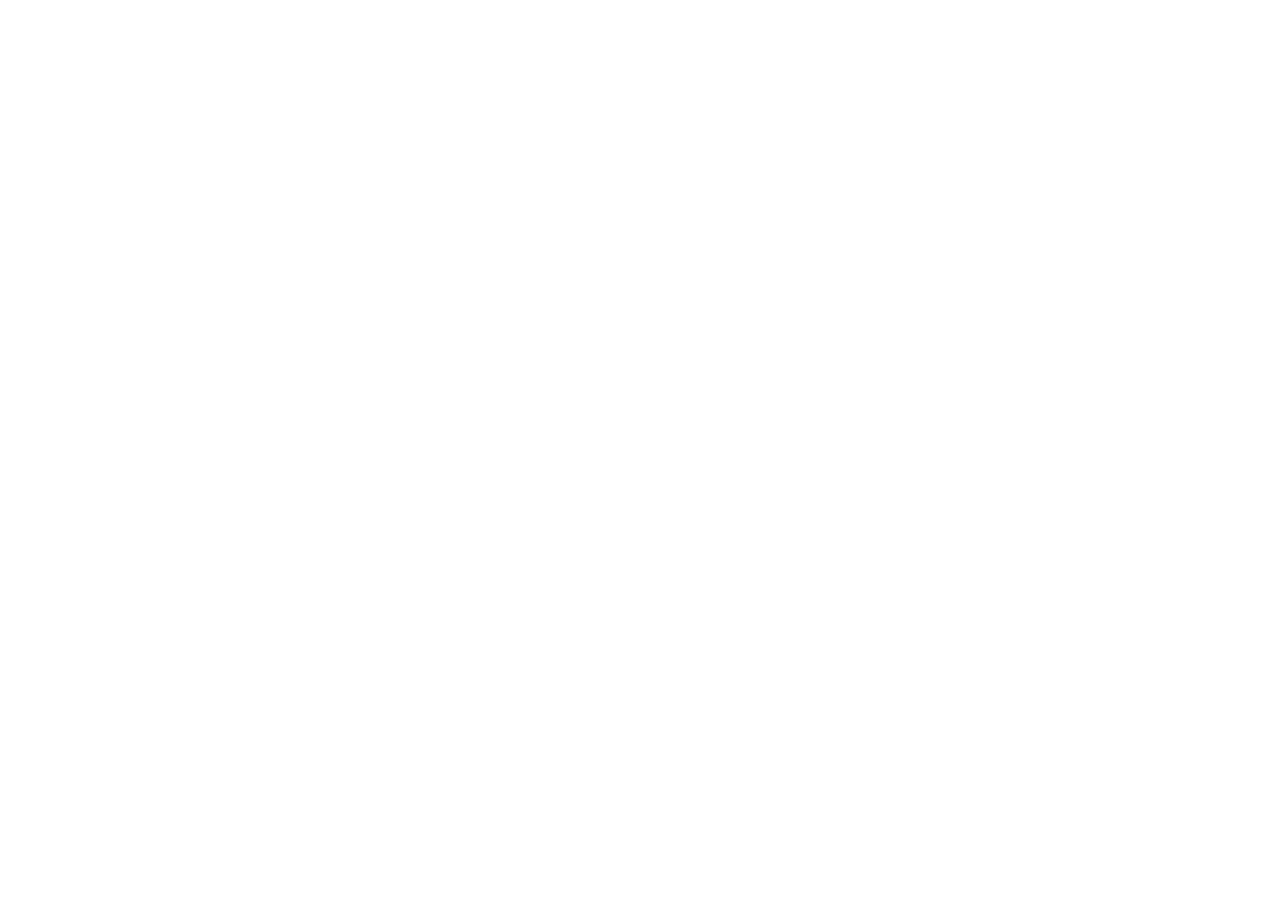
==== forms-demo.html @ 923c5f9c "added link to form in courses page & created a forms page" ====
<!DOCTYPE html>
<html lang="en">
<head>
    <meta charset="UTF-8">
    <meta name="viewport" content="width=device-width, initial-scale=1.0">
    <title>forms-demo</title>
</head>
<body>
    <form>
        
    </form>
</body>
</html>
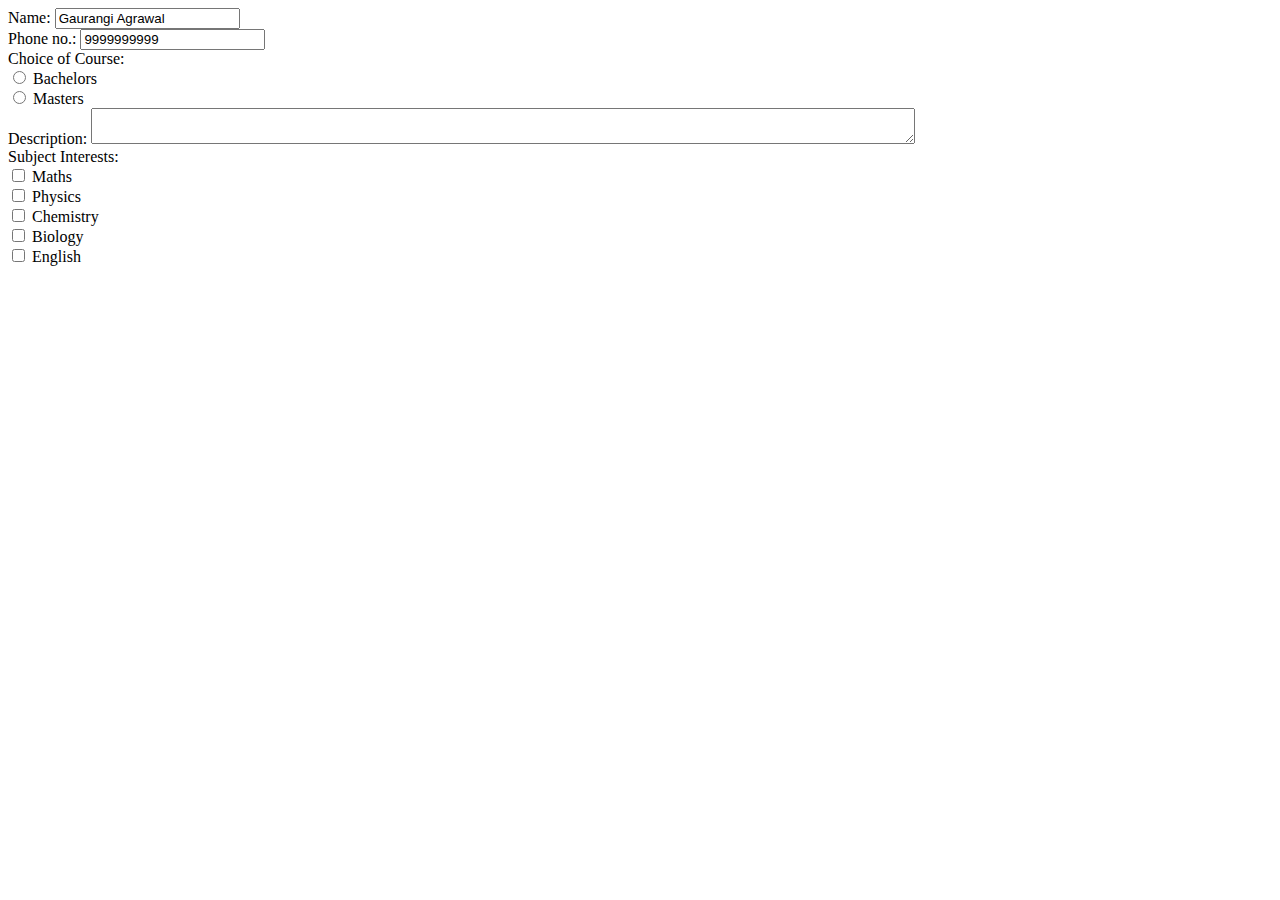
==== commit e931cc8a: "added details in forms page" ====
--- a/forms-demo.html
+++ b/forms-demo.html
@@ -7,7 +7,36 @@
 </head>
 <body>
     <form>
-        
+       <label for="name">Name:</label>
+       <input type="text" id="name" name="name" value="Gaurangi Agrawal"><br>
+
+       <label for="phone">Phone no.:</label>
+       <input type="number" id="phone" name="phone" value="9999999999"><br>
+
+       <label>Choice of Course:</label><br>
+       <input type="radio" id="bachelors" name="course" value="Bachelors">
+       <label for="bachelors">Bachelors</label><br>
+       <input type="radio" id="masters" name="course" value="Masters">
+       <label for="masters">Masters</label><br>
+
+       <label for="desc">Description:</label>
+       <textarea name="description" rows="2" cols="100"></textarea><br>
+
+       <label>Subject Interests:</label><br>
+       <input type="checkbox" id="maths" name="subject" value="Maths">
+       <label for="maths">Maths</label><br>
+
+       <input type="checkbox" id="phy" name="subject" value="Physics">
+       <label for="phy">Physics</label><br>
+
+       <input type="checkbox" id="chem" name="subject" value="Chemistry">
+       <label for="chem">Chemistry</label><br>
+
+       <input type="checkbox" id="bio" name="subject" value="Biology">
+       <label for="bio">Biology</label><br>
+
+       <input type="checkbox" id="eng" name="subject" value="English">
+       <label for="eng">English</label><br>
     </form>
 </body>
 </html>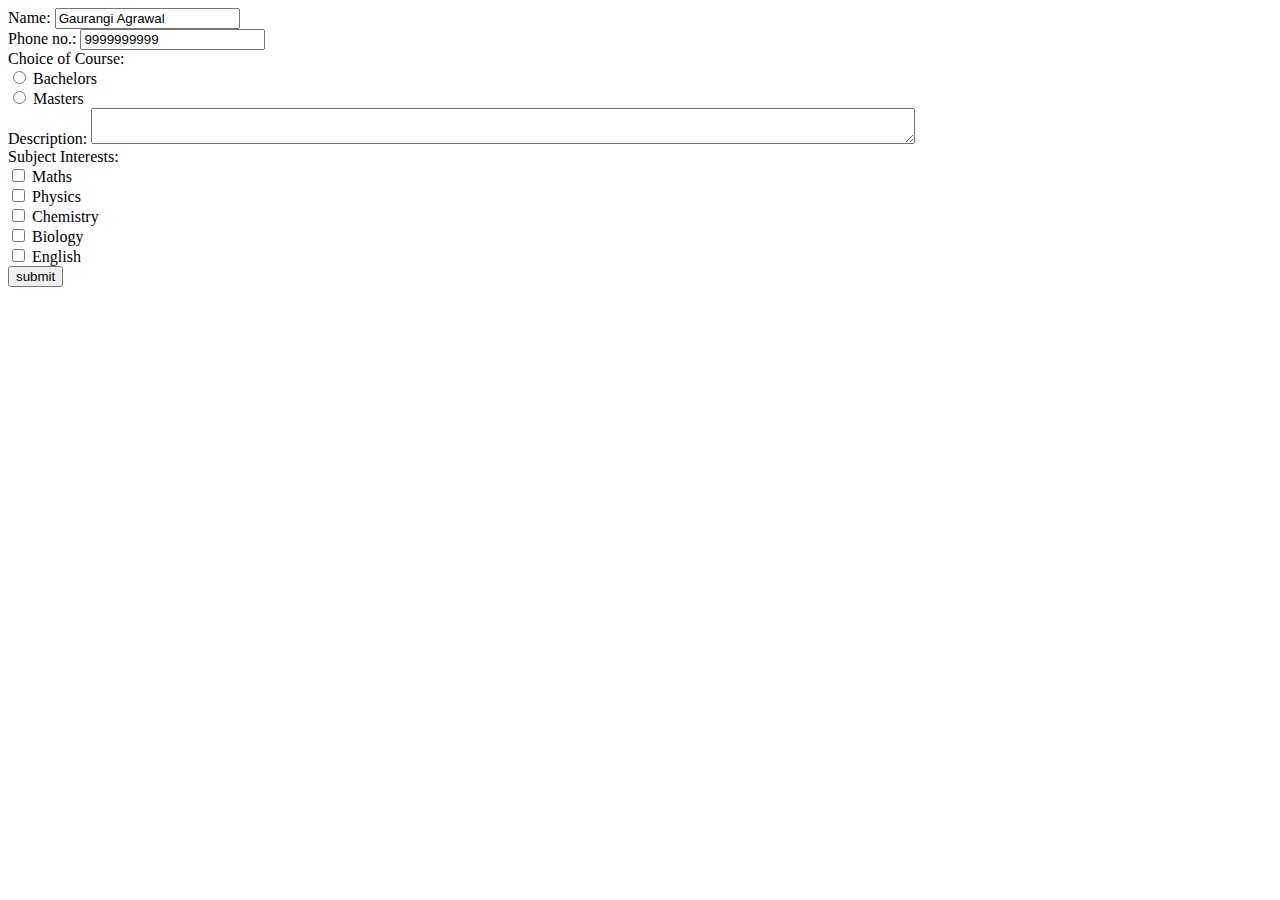
==== commit bdfa7b17: "added submit button in forms page & forms result file" ====
--- a/forms-demo.html
+++ b/forms-demo.html
@@ -6,7 +6,7 @@
     <title>forms-demo</title>
 </head>
 <body>
-    <form>
+    <form action="forms-result.txt" target="_blank" method="GET">
        <label for="name">Name:</label>
        <input type="text" id="name" name="name" value="Gaurangi Agrawal"><br>
 
@@ -37,6 +37,9 @@
 
        <input type="checkbox" id="eng" name="subject" value="English">
        <label for="eng">English</label><br>
+
+       <input type="submit" value="submit">
+
     </form>
 </body>
 </html>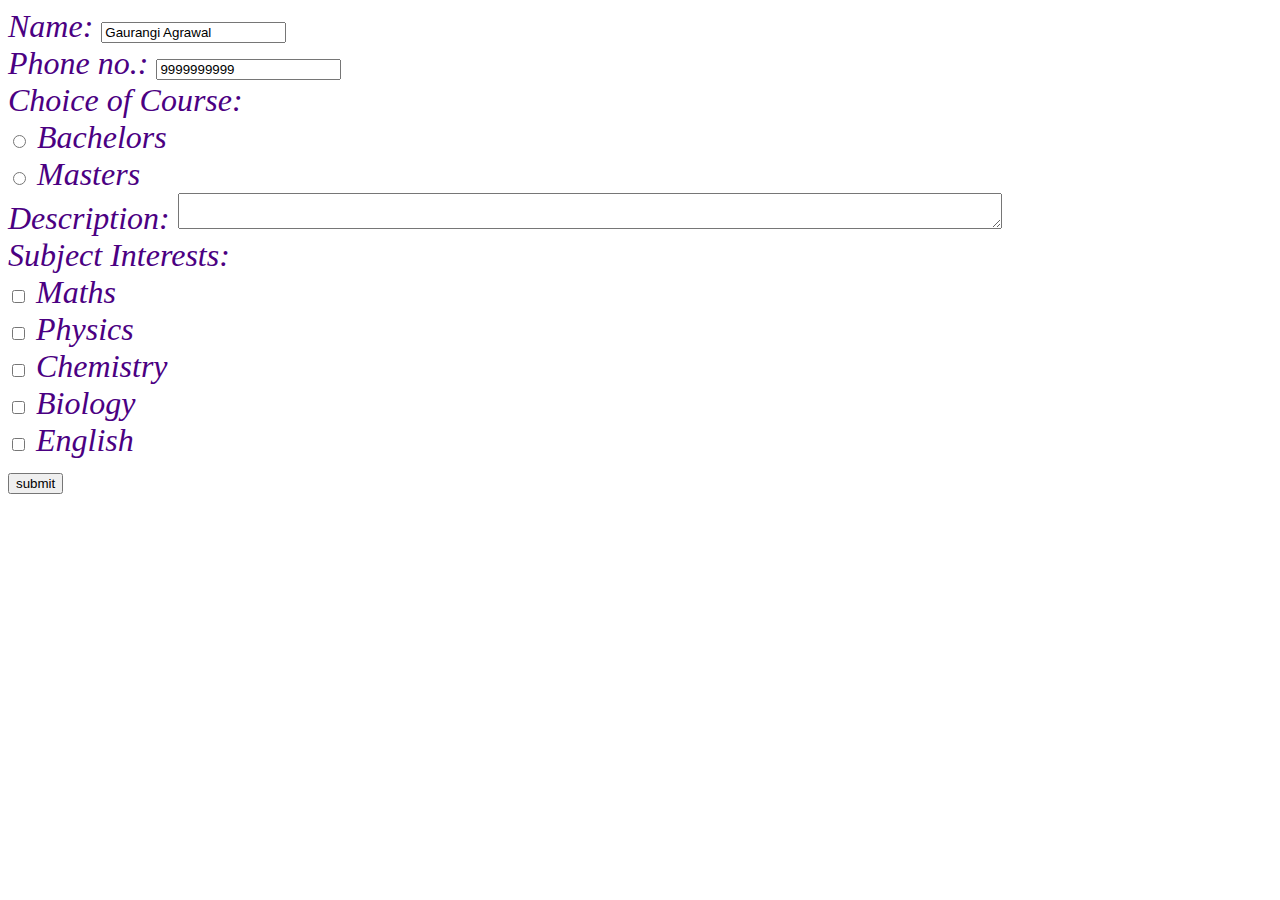
==== commit 5b386e86: "more about links" ====
--- a/forms-demo.html
+++ b/forms-demo.html
@@ -4,6 +4,7 @@
     <meta charset="UTF-8">
     <meta name="viewport" content="width=device-width, initial-scale=1.0">
     <title>forms-demo</title>
+    <link href="css-test.css" rel="stylesheet">
 </head>
 <body>
     <form action="forms-result.txt" target="_blank" method="GET">
@@ -19,7 +20,7 @@
        <input type="radio" id="masters" name="course" value="Masters">
        <label for="masters">Masters</label><br>
 
-       <label for="desc">Description:</label>
+       <label>Description:</label>
        <textarea name="description" rows="2" cols="100"></textarea><br>
 
        <label>Subject Interests:</label><br>
--- a/css-test.css
+++ b/css-test.css
@@ -0,0 +1,28 @@
+body {
+    color: indigo;
+    font-size: 2rem;
+    font-family: serif;
+    font-style: italic; 
+}
+
+/* unvisited link */
+a:link {
+    color: green;
+  }
+  
+  /* visited link */
+  a:visited {
+    color: hotpink;
+  }
+  
+  /* mouse over link */
+  a:hover {
+    color: blue;
+  }
+  
+  /* selected link */
+  a:active {
+    color: red;
+  }
+
+  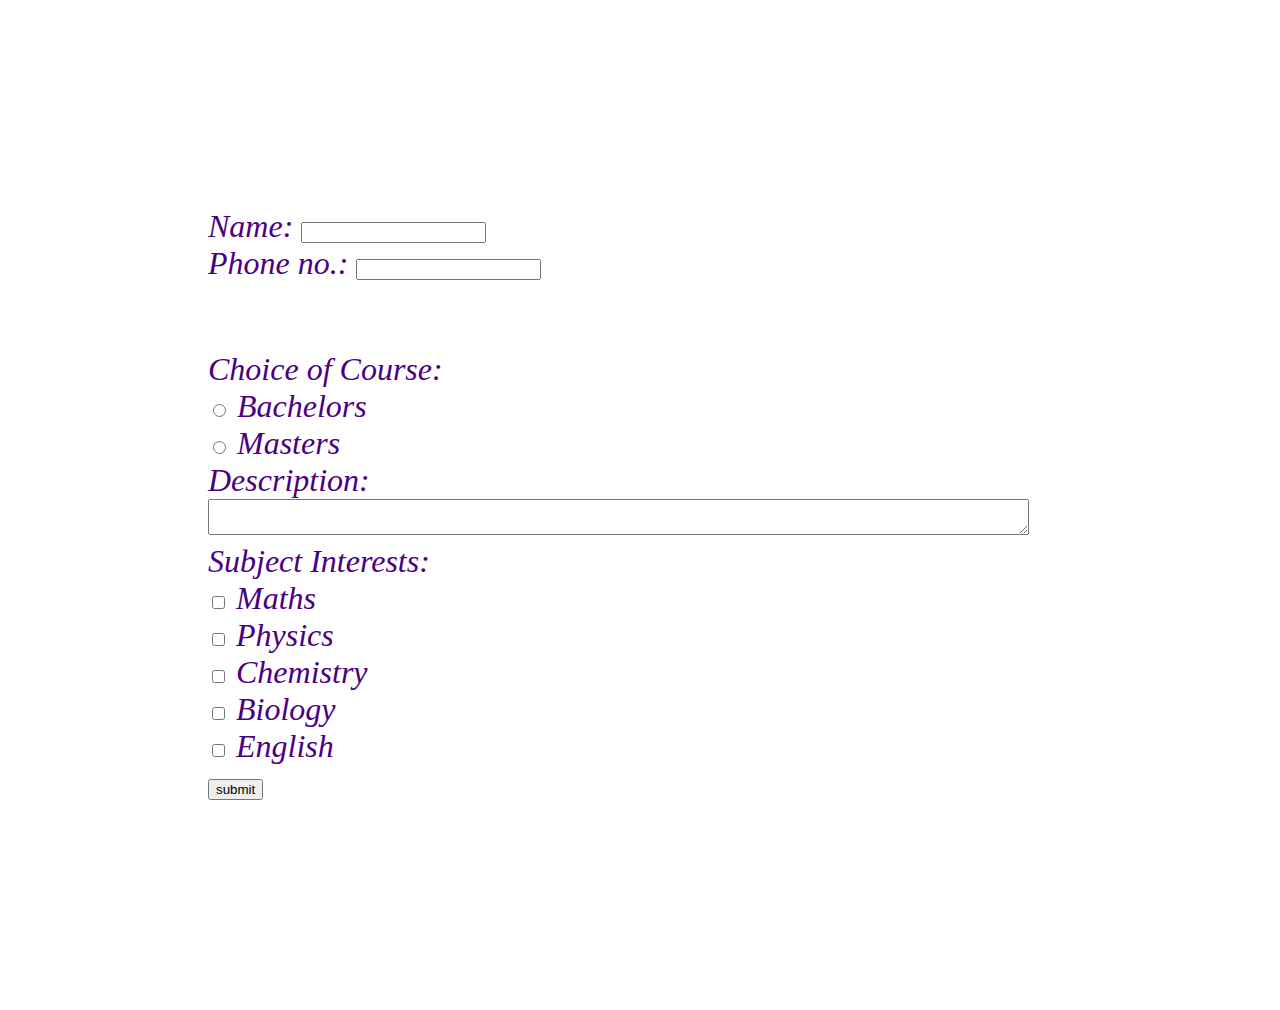
==== commit 7c38689f: "added form validations file" ====
--- a/forms-demo.html
+++ b/forms-demo.html
@@ -7,21 +7,22 @@
     <link href="css-test.css" rel="stylesheet">
 </head>
 <body>
-    <form action="forms-result.txt" target="_blank" method="GET">
+    <form name="myForm" action="forms-result.txt" target="_blank" method="POST" onsubmit="return checkForm()">
+
        <label for="name">Name:</label>
-       <input type="text" id="name" name="name" value="Gaurangi Agrawal"><br>
-
+       <input type="text" id="name" name="name" required><br>
+    
        <label for="phone">Phone no.:</label>
-       <input type="number" id="phone" name="phone" value="9999999999"><br>
+       <input type="number" id="phone" name="phone" required onsubmit="phoneValForm()"><p id="pno"></p><br>
 
        <label>Choice of Course:</label><br>
-       <input type="radio" id="bachelors" name="course" value="Bachelors">
+       <input type="radio" id="bachelors" name="course" value="Bachelors" required>
        <label for="bachelors">Bachelors</label><br>
-       <input type="radio" id="masters" name="course" value="Masters">
+       <input type="radio" id="masters" name="course" value="Masters" required>
        <label for="masters">Masters</label><br>
 
        <label>Description:</label>
-       <textarea name="description" rows="2" cols="100"></textarea><br>
+       <textarea name="description" rows="2" cols="100" required></textarea><br>
 
        <label>Subject Interests:</label><br>
        <input type="checkbox" id="maths" name="subject" value="Maths">
@@ -42,5 +43,19 @@
        <input type="submit" value="submit">
 
     </form>
+
+    <script>
+        function phoneValForm(){
+            var p=document.getElementById("phone").value;
+            var text;
+            if(isNaN(p) || p<1000000000 || p<10000000000){
+                text='Invalid input';
+            }
+            else{
+                text='Valid input!';
+            }
+            document.getElementById("pno").innerHTML=text;
+        }
+    </script>
 </body>
 </html>--- a/css-test.css
+++ b/css-test.css
@@ -3,6 +3,10 @@
     font-size: 2rem;
     font-family: serif;
     font-style: italic; 
+    padding-top: 200px;
+    padding-right: 200px;
+    padding-bottom: 200px;
+    padding-left: 200px;
 }
 
 /* unvisited link */
@@ -25,4 +29,53 @@
     color: red;
   }
 
-  +  ol {
+    list-style-type: upper-roman;
+    background: rgb(83, 238, 83);
+    padding: 20px;
+  }
+  
+  ul {
+    list-style-type: square;
+    background: #cf33ff;
+    padding: 20px;
+  }
+  
+  ol li {
+    background: #d2ebb1;
+    padding: 5px;
+    margin-left: 35px;
+  }
+  
+  ul li {
+    background: #e5aeec;
+    margin: 5px;
+  }
+
+  img.floating{
+    float: left;
+    width:250px;
+    height:250px;
+  }
+
+  table{
+    outline: #ca7b21 dashed 15px;
+  }
+
+  .table_fields{
+      text-decoration: wavy;
+      background-color: rgb(182, 197, 115);
+  }
+
+  #table_caption{
+      background-color: rgb(32, 178, 170);
+  }
+  
+  .courses_left{
+      text-align: left;
+  }
+
+  .marks_right{
+    text-align: right;
+}
+
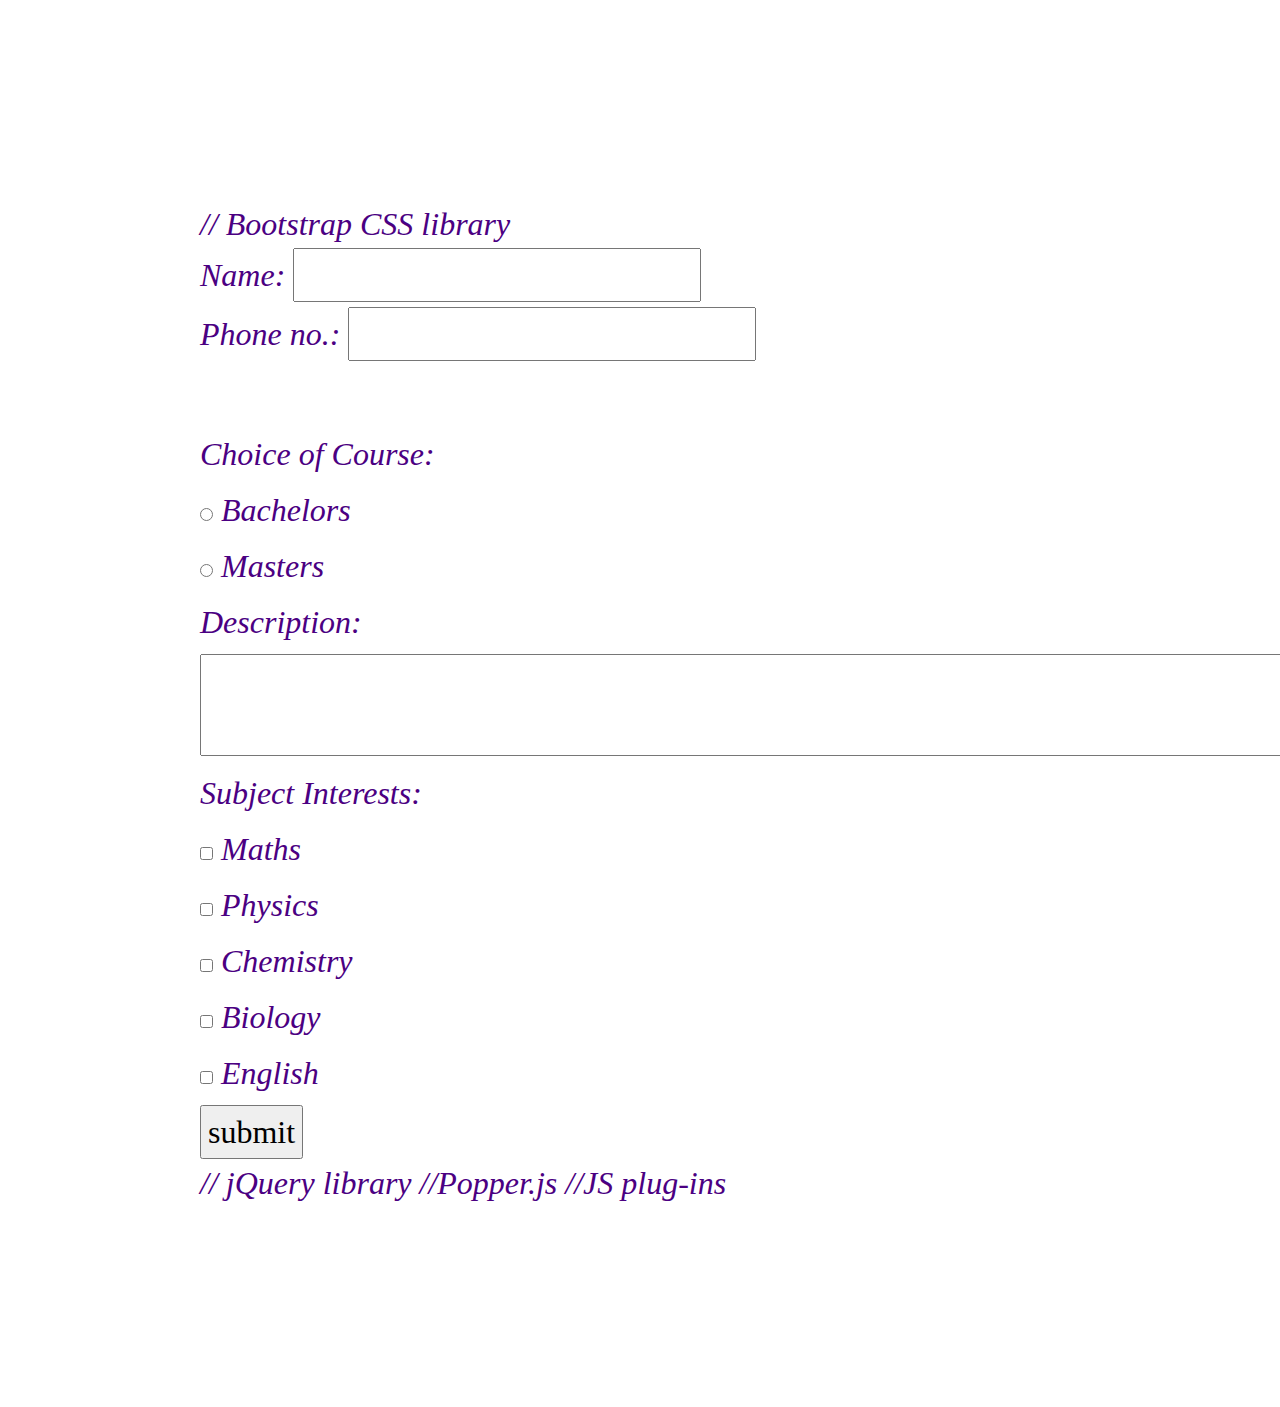
==== commit e381e269: "added Bootstrap responsive code" ====
--- a/forms-demo.html
+++ b/forms-demo.html
@@ -4,6 +4,25 @@
     <meta charset="UTF-8">
     <meta name="viewport" content="width=device-width, initial-scale=1.0">
     <title>forms-demo</title>
+
+    // Bootstrap CSS library
+    <link rel="stylesheet" href="https://stackpath.bootstrapcdn.com/bootstrap/4.5.2/css/bootstrap.min.css" integrity="sha384-JcKb8q3iqJ61gNV9KGb8thSsNjpSL0n8PARn9HuZOnIxN0hoP+VmmDGMN5t9UJ0Z" crossorigin="anonymous">
+    <!-- <link rel="stylesheet" href=
+    "https://stackpath.bootstrapcdn.com/bootstrap/4.3.1/css/bootstrap.min.css" 
+    integrity="sha384-ggOyR0iXCbMQv3Xipma34MD+dH/1fQ784/j6cY/iJTQUOhcWr7x9JvoRxT2MZw1T"
+    crossorigin="anonymous"> -->
+
+
+    <!-- // JS library
+    <script src="https://cdnjs.cloudflare.com/ajax/libs/popper.js/1.14.7/umd/popper.min.js" 
+    integrity="sha384-UO2eT0CpHqdSJQ6hJty5KVphtPhzWj9WO1clHTMGa3JDZwrnQq4sF86dIHNDz0W1" 
+    crossorigin="anonymous"></script>
+
+    // Latest compiled JavaScript library
+    <script src="https://stackpath.bootstrapcdn.com/bootstrap/4.3.1/js/bootstrap.min.js" 
+    integrity="sha384-JjSmVgyd0p3pXB1rRibZUAYoIIy6OrQ6VrjIEaFf/nJGzIxFDsf4x0xIM+B07jRM" 
+    crossorigin="anonymous"></script> -->
+    
     <link href="css-test.css" rel="stylesheet">
 </head>
 <body>
@@ -44,6 +63,19 @@
 
     </form>
 
+    // jQuery library
+    <script src="https://code.jquery.com/jquery-3.5.1.slim.min.js" integrity="sha384-DfXdz2htPH0lsSSs5nCTpuj/zy4C+OGpamoFVy38MVBnE+IbbVYUew+OrCXaRkfj" crossorigin="anonymous"></script>
+    <!-- <script src="https://code.jquery.com/jquery-3.3.1.slim.min.js" integrity=
+    "sha384-q8i/X+965DzO0rT7abK41JStQIAqVgRVzpbzo5smXKp4YfRvH+8abtTE1Pi6jizo" 
+    crossorigin="anonymous"></script> -->
+
+    //Popper.js
+    <script src="https://cdn.jsdelivr.net/npm/popper.js@1.16.1/dist/umd/popper.min.js" integrity="sha384-9/reFTGAW83EW2RDu2S0VKaIzap3H66lZH81PoYlFhbGU+6BZp6G7niu735Sk7lN" crossorigin="anonymous"></script>
+
+    //JS plug-ins
+    <script src="https://stackpath.bootstrapcdn.com/bootstrap/4.5.2/js/bootstrap.min.js" integrity="sha384-B4gt1jrGC7Jh4AgTPSdUtOBvfO8shuf57BaghqFfPlYxofvL8/KUEfYiJOMMV+rV" crossorigin="anonymous"></script>
+
+    
     <script>
         function phoneValForm(){
             var p=document.getElementById("phone").value;
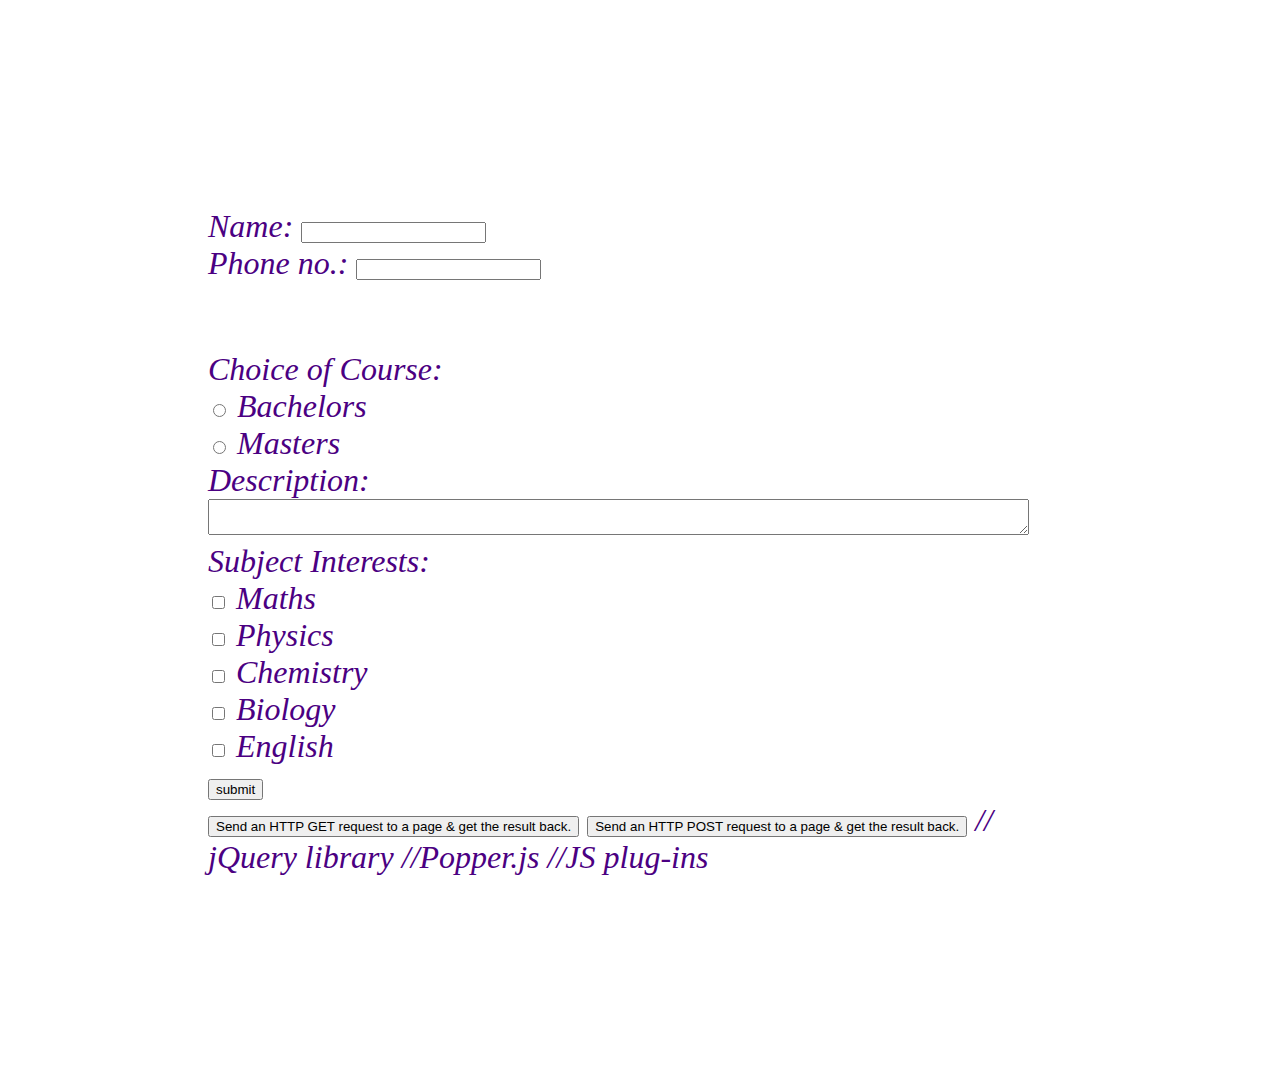
==== commit 99026402: "added get & post method calls files" ====
--- a/forms-demo.html
+++ b/forms-demo.html
@@ -5,8 +5,11 @@
     <meta name="viewport" content="width=device-width, initial-scale=1.0">
     <title>forms-demo</title>
 
-    // Bootstrap CSS library
-    <link rel="stylesheet" href="https://stackpath.bootstrapcdn.com/bootstrap/4.5.2/css/bootstrap.min.css" integrity="sha384-JcKb8q3iqJ61gNV9KGb8thSsNjpSL0n8PARn9HuZOnIxN0hoP+VmmDGMN5t9UJ0Z" crossorigin="anonymous">
+    <script src="https://ajax.googleapis.com/ajax/libs/jquery/3.3.1/jquery.min.js"> 
+    </script>
+
+    <!-- // Bootstrap CSS library
+    <link rel="stylesheet" href="https://stackpath.bootstrapcdn.com/bootstrap/4.5.2/css/bootstrap.min.css" integrity="sha384-JcKb8q3iqJ61gNV9KGb8thSsNjpSL0n8PARn9HuZOnIxN0hoP+VmmDGMN5t9UJ0Z" crossorigin="anonymous"> -->
     <!-- <link rel="stylesheet" href=
     "https://stackpath.bootstrapcdn.com/bootstrap/4.3.1/css/bootstrap.min.css" 
     integrity="sha384-ggOyR0iXCbMQv3Xipma34MD+dH/1fQ784/j6cY/iJTQUOhcWr7x9JvoRxT2MZw1T"
@@ -22,6 +25,28 @@
     <script src="https://stackpath.bootstrapcdn.com/bootstrap/4.3.1/js/bootstrap.min.js" 
     integrity="sha384-JjSmVgyd0p3pXB1rRibZUAYoIIy6OrQ6VrjIEaFf/nJGzIxFDsf4x0xIM+B07jRM" 
     crossorigin="anonymous"></script> -->
+
+    <script>
+        $(document).ready(function(){
+            $("button").click(function() {
+                $.get("forms-result.txt",function(data,status){
+                    alert("Data: "+data+"\nStatus: "+status);
+                });
+            });
+        });      
+    </script>
+
+    <script>
+        $(document).ready(function(){
+            $("button").click(function() {
+                $.post("forms-result.txt",{
+                    Name: "DD", Status:"In Progress"
+                },function(data,status){
+                    alert("Data: "+data+"\nStatus: "+status);
+                });
+            });
+        });      
+    </script>
     
     <link href="css-test.css" rel="stylesheet">
 </head>
@@ -63,6 +88,10 @@
 
     </form>
 
+    <button>Send an HTTP GET request to a page & get the result back.</button>
+
+    <button>Send an HTTP POST request to a page & get the result back.</button>
+
     // jQuery library
     <script src="https://code.jquery.com/jquery-3.5.1.slim.min.js" integrity="sha384-DfXdz2htPH0lsSSs5nCTpuj/zy4C+OGpamoFVy38MVBnE+IbbVYUew+OrCXaRkfj" crossorigin="anonymous"></script>
     <!-- <script src="https://code.jquery.com/jquery-3.3.1.slim.min.js" integrity=
@@ -75,7 +104,7 @@
     //JS plug-ins
     <script src="https://stackpath.bootstrapcdn.com/bootstrap/4.5.2/js/bootstrap.min.js" integrity="sha384-B4gt1jrGC7Jh4AgTPSdUtOBvfO8shuf57BaghqFfPlYxofvL8/KUEfYiJOMMV+rV" crossorigin="anonymous"></script>
 
-    
+
     <script>
         function phoneValForm(){
             var p=document.getElementById("phone").value;
